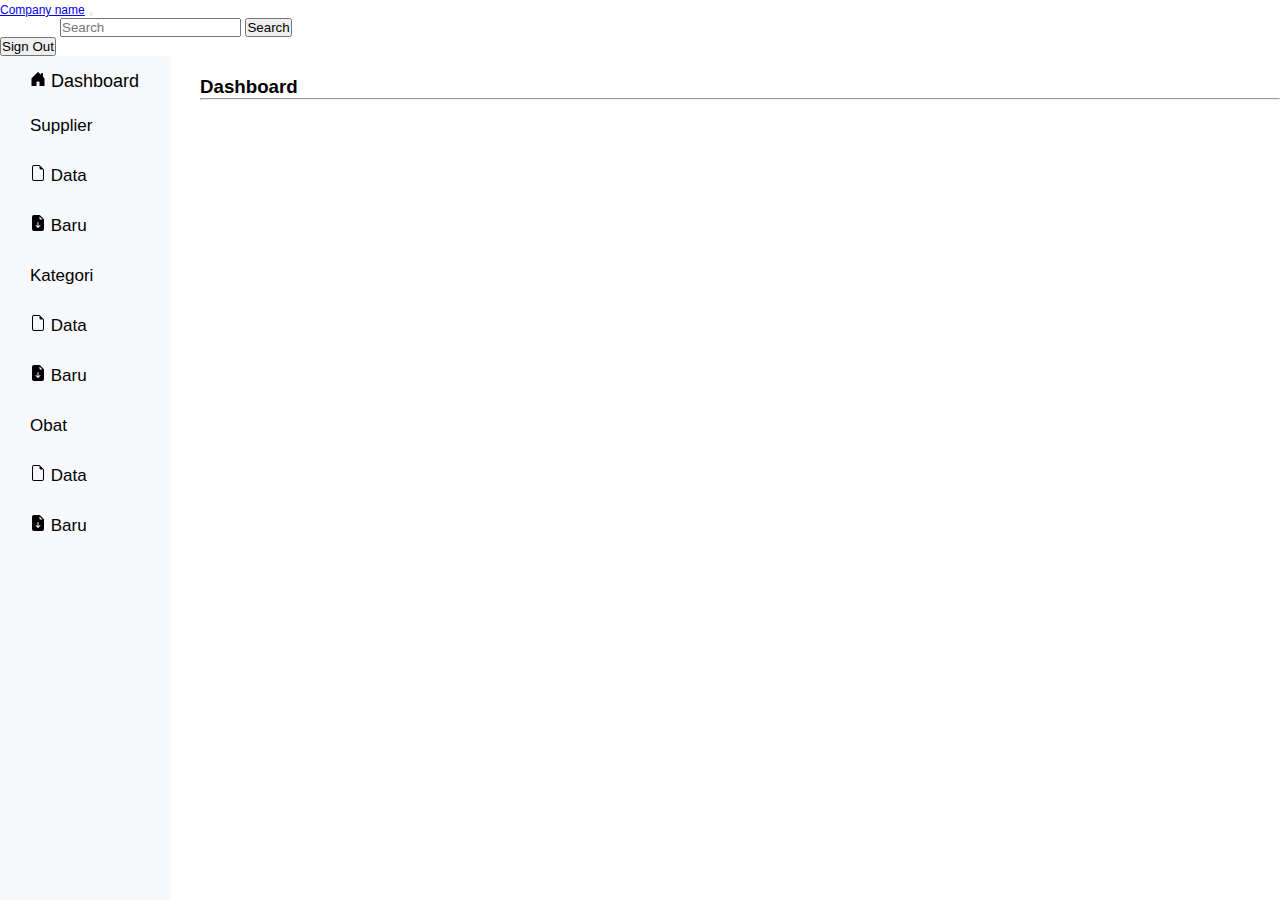
==== index.html @ e275855b "Revisi 12.Master Dashboard" ====
<!doctype html>
<html lang="en">
  <head>
    <!-- Required meta tags -->
    <meta charset="utf-8">
    <meta name="viewport" content="width=device-width, initial-scale=1, shrink-to-fit=no">

    <!-- Bootstrap CSS -->
    <link rel="stylesheet" href="assets/lib/bootstrap-4.6.2-dist/css/bootstrap.min.css">

    <!--css-->
    <link rel="stylesheet" href="assets/css/style.css">


    <title>Master dashboard</title>
  </head>
  <body>
    <!--navbar-->
    <nav class="navbar navbar-expand-lg navbar-dark bg-dark">
        <a class="navbar-brand" href="#">Company name</a>
        <button class="navbar-toggler" type="button" data-toggle="collapse" data-target="#navbarSupportedContent" aria-controls="navbarSupportedContent" aria-expanded="false" aria-label="Toggle navigation">
          <span class="navbar-toggler-icon"></span>
        </button>
      
        <div class="collapse navbar-collapse" id="navbarSupportedContent">
          
          <form class="form-inline my-2 my-lg-0">
            <input class="form-control mr-sm-2" type="search" placeholder="Search" aria-label="Search">
            <button class="btn btn-outline-success my-2 my-sm-0" type="submit">Search</button>
          </form>
          <button type="button" class="btn btn-secondary ml-auto">Sign Out</button>
        </div>
      </nav>
    <!--end navbar-->

      <!--sidebar-->
      <nav class="sidebar">
        <ul class="nav nav-pills nav-fill">
          <li class="nav-item"><a class="nav-link active" href="#">
            <svg xmlns="http://www.w3.org/2000/svg" width="16" height="16" fill="currentColor" class="bi bi-house-door-fill" viewBox="0 0 16 16">
              <path d="M6.5 14.5v-3.505c0-.245.25-.495.5-.495h2c.25 0 .5.25.5.5v3.5a.5.5 0 0 0 .5.5h4a.5.5 0 0 0 .5-.5v-7a.5.5 0 0 0-.146-.354L13 5.793V2.5a.5.5 0 0 0-.5-.5h-1a.5.5 0 0 0-.5.5v1.293L8.354 1.146a.5.5 0 0 0-.708 0l-6 6A.5.5 0 0 0 1.5 7.5v7a.5.5 0 0 0 .5.5h4a.5.5 0 0 0 .5-.5"/>
            </svg>  Dashboard</a>
          </li>
          <li>
            <ul>
              <li><a>Supplier</a></li>
              <li><a href="#"><svg xmlns="http://www.w3.org/2000/svg" width="16" height="16" fill="currentColor" class="bi bi-file-earmark" viewBox="0 0 16 16">
                <path d="M14 4.5V14a2 2 0 0 1-2 2H4a2 2 0 0 1-2-2V2a2 2 0 0 1 2-2h5.5zm-3 0A1.5 1.5 0 0 1 9.5 3V1H4a1 1 0 0 0-1 1v12a1 1 0 0 0 1 1h8a1 1 0 0 0 1-1V4.5z"/>
              </svg>  Data</a></li>
              <li><a href="#"><svg xmlns="http://www.w3.org/2000/svg" width="16" height="16" fill="currentColor" class="bi bi-file-earmark-arrow-down-fill" viewBox="0 0 16 16">
                <path d="M9.293 0H4a2 2 0 0 0-2 2v12a2 2 0 0 0 2 2h8a2 2 0 0 0 2-2V4.707A1 1 0 0 0 13.707 4L10 .293A1 1 0 0 0 9.293 0M9.5 3.5v-2l3 3h-2a1 1 0 0 1-1-1m-1 4v3.793l1.146-1.147a.5.5 0 0 1 .708.708l-2 2a.5.5 0 0 1-.708 0l-2-2a.5.5 0 0 1 .708-.708L7.5 11.293V7.5a.5.5 0 0 1 1 0"/>
              </svg>  Baru</a></li>
            </ul>
          </li>
          <li>
            <ul>
              <li><a>Kategori</a></li>
              <li><a href="#"><svg xmlns="http://www.w3.org/2000/svg" width="16" height="16" fill="currentColor" class="bi bi-file-earmark" viewBox="0 0 16 16">
                <path d="M14 4.5V14a2 2 0 0 1-2 2H4a2 2 0 0 1-2-2V2a2 2 0 0 1 2-2h5.5zm-3 0A1.5 1.5 0 0 1 9.5 3V1H4a1 1 0 0 0-1 1v12a1 1 0 0 0 1 1h8a1 1 0 0 0 1-1V4.5z"/>
              </svg>  Data</a></li>
              <li><a href="#"><svg xmlns="http://www.w3.org/2000/svg" width="16" height="16" fill="currentColor" class="bi bi-file-earmark-arrow-down-fill" viewBox="0 0 16 16">
                <path d="M9.293 0H4a2 2 0 0 0-2 2v12a2 2 0 0 0 2 2h8a2 2 0 0 0 2-2V4.707A1 1 0 0 0 13.707 4L10 .293A1 1 0 0 0 9.293 0M9.5 3.5v-2l3 3h-2a1 1 0 0 1-1-1m-1 4v3.793l1.146-1.147a.5.5 0 0 1 .708.708l-2 2a.5.5 0 0 1-.708 0l-2-2a.5.5 0 0 1 .708-.708L7.5 11.293V7.5a.5.5 0 0 1 1 0"/>
              </svg>  Baru</a></li>
            </ul>
          </li>
          <li>
            <ul>
              <li><a>Obat</a></li>
              <li><a href="#"><svg xmlns="http://www.w3.org/2000/svg" width="16" height="16" fill="currentColor" class="bi bi-file-earmark" viewBox="0 0 16 16">
                <path d="M14 4.5V14a2 2 0 0 1-2 2H4a2 2 0 0 1-2-2V2a2 2 0 0 1 2-2h5.5zm-3 0A1.5 1.5 0 0 1 9.5 3V1H4a1 1 0 0 0-1 1v12a1 1 0 0 0 1 1h8a1 1 0 0 0 1-1V4.5z"/>
              </svg>  Data</a></li>
              <li><a href="#"><svg xmlns="http://www.w3.org/2000/svg" width="16" height="16" fill="currentColor" class="bi bi-file-earmark-arrow-down-fill" viewBox="0 0 16 16">
                <path d="M9.293 0H4a2 2 0 0 0-2 2v12a2 2 0 0 0 2 2h8a2 2 0 0 0 2-2V4.707A1 1 0 0 0 13.707 4L10 .293A1 1 0 0 0 9.293 0M9.5 3.5v-2l3 3h-2a1 1 0 0 1-1-1m-1 4v3.793l1.146-1.147a.5.5 0 0 1 .708.708l-2 2a.5.5 0 0 1-.708 0l-2-2a.5.5 0 0 1 .708-.708L7.5 11.293V7.5a.5.5 0 0 1 1 0"/>
              </svg>  Baru</a></li>
            </ul>
          </li>
        </ul>
      </nav>
      
      <!-- End of Sidebar -->
      <!--dashboard--> 
      <div class="col-md-10 dash">
        <h3></i>Dashboard</h3><hr>
      </div>   
       <!--end dashboard-->  
    <!-- Optional JavaScript -->
    <script type="text/JavaScript" src="assets/lib/bootstrap-4.6.2-dist/js/bootstrap.min.js"></script>
  </body>
</html>
---- assets/css/style.css ----
*{
    margin: 0;
    padding: 0;
    user-select: none;
    box-sizing: border-box;
    font-family: 'Poppins', sans-serif;
}
.sidebar{
    position: fixed;
    width: 170px;
    left: 0;
    height: 100%;
    background: #f8f9fc;
    
}
nav ul li{
    line-height: 30px;
}
.navbar-brand{
    font-size: 12px;
}
.my-lg-0{
    padding-left: 60px;
}
nav ul li a{
    color: black;
   text-decoration: none;
   font-size: 18px;
   padding-left: 30px;
   font-weight: 500;
   display: block;
   width: 100%;
   margin-top: 10px;
}
nav ul ul{
    position: static;
}
nav ul ul li{
    line-height: 40px;
    border-bottom: none;
}
nav ul ul li a{
    font-size: 17px;

}

.dash{
    margin-left: 200px;
    margin-top: 20px;
}
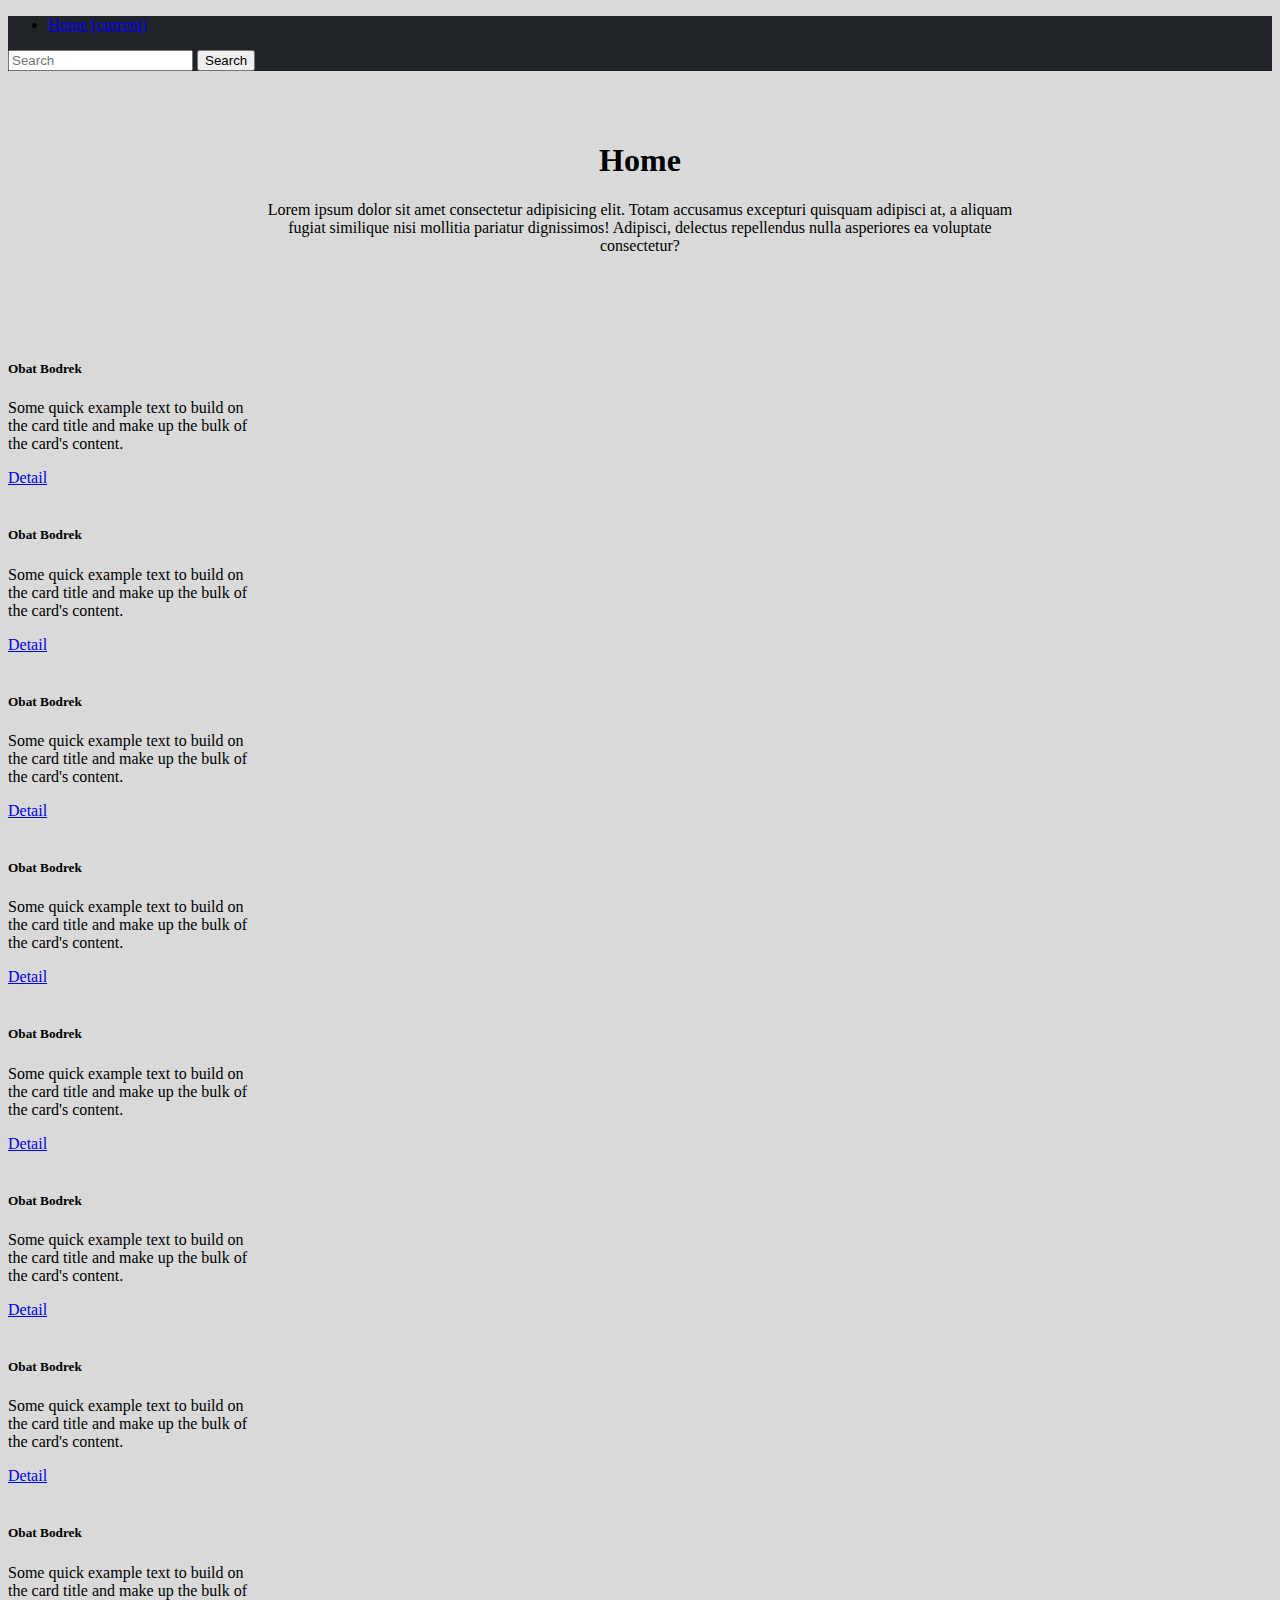
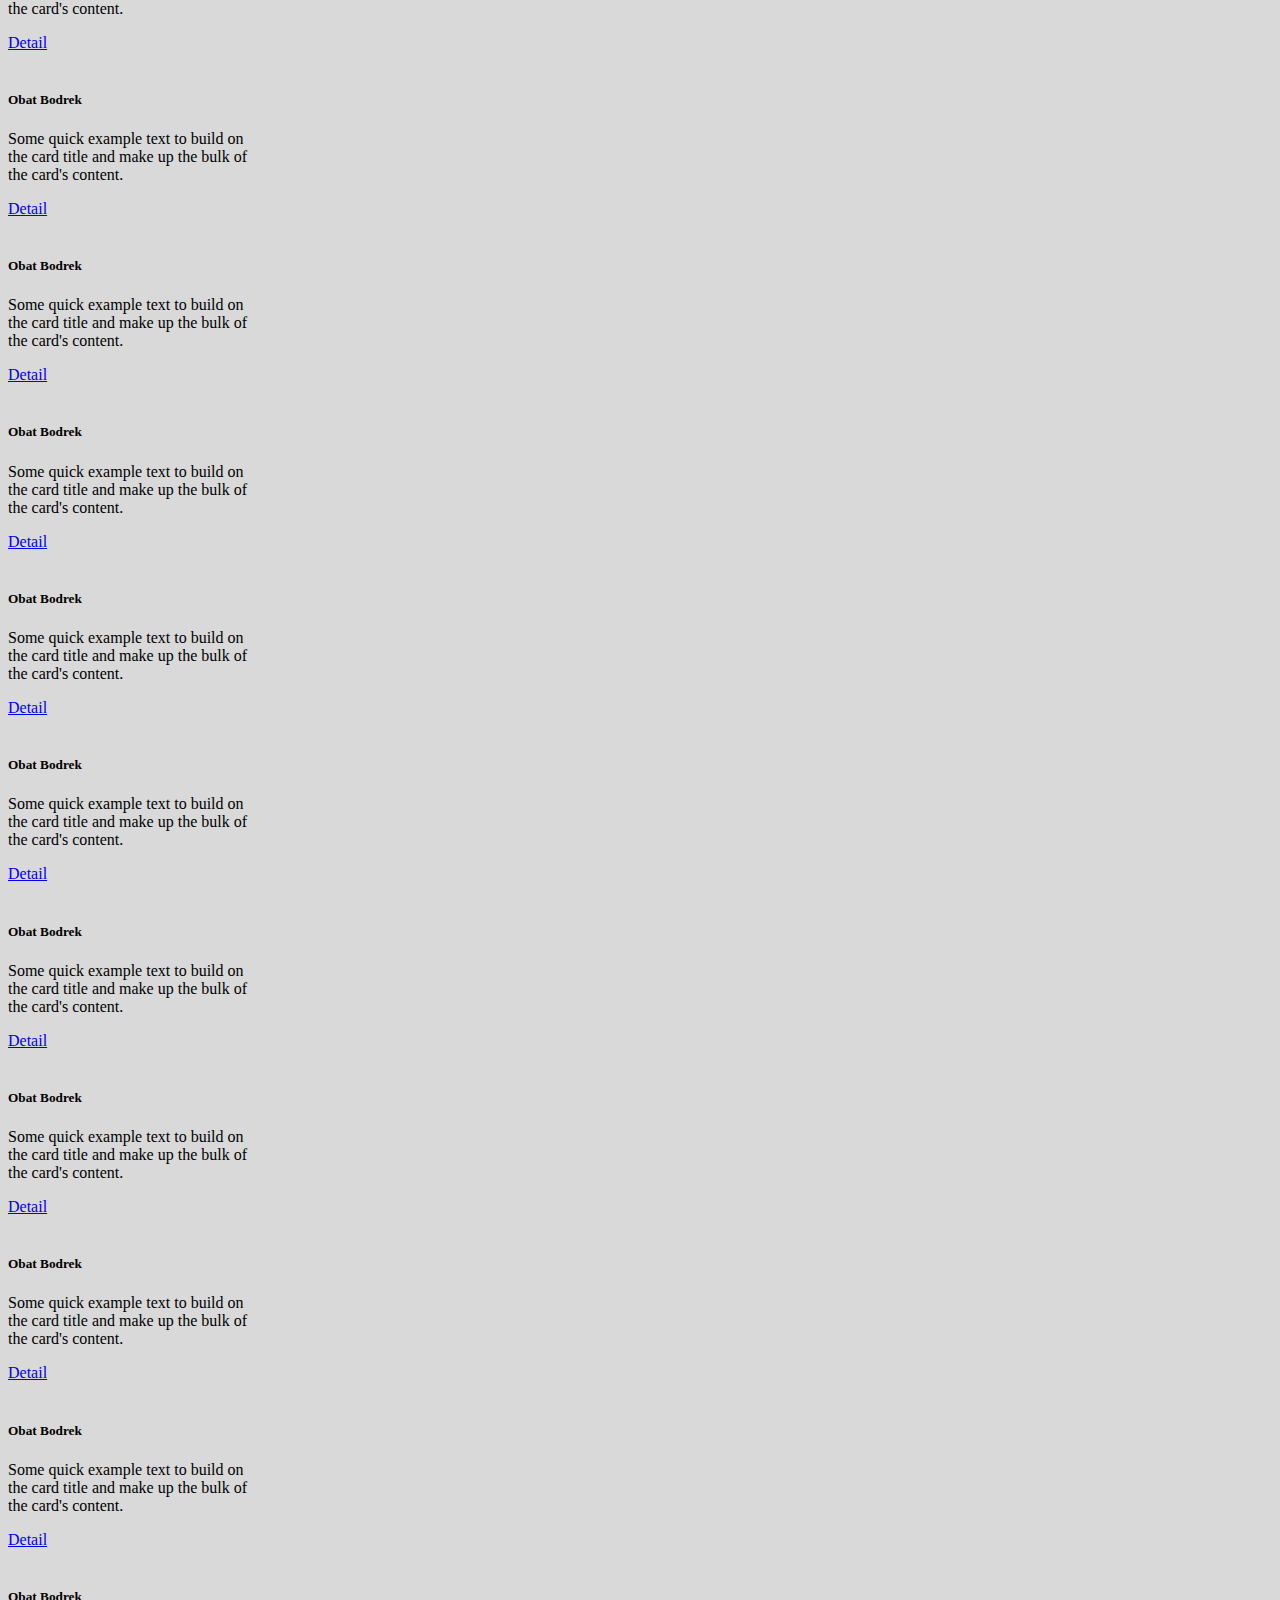
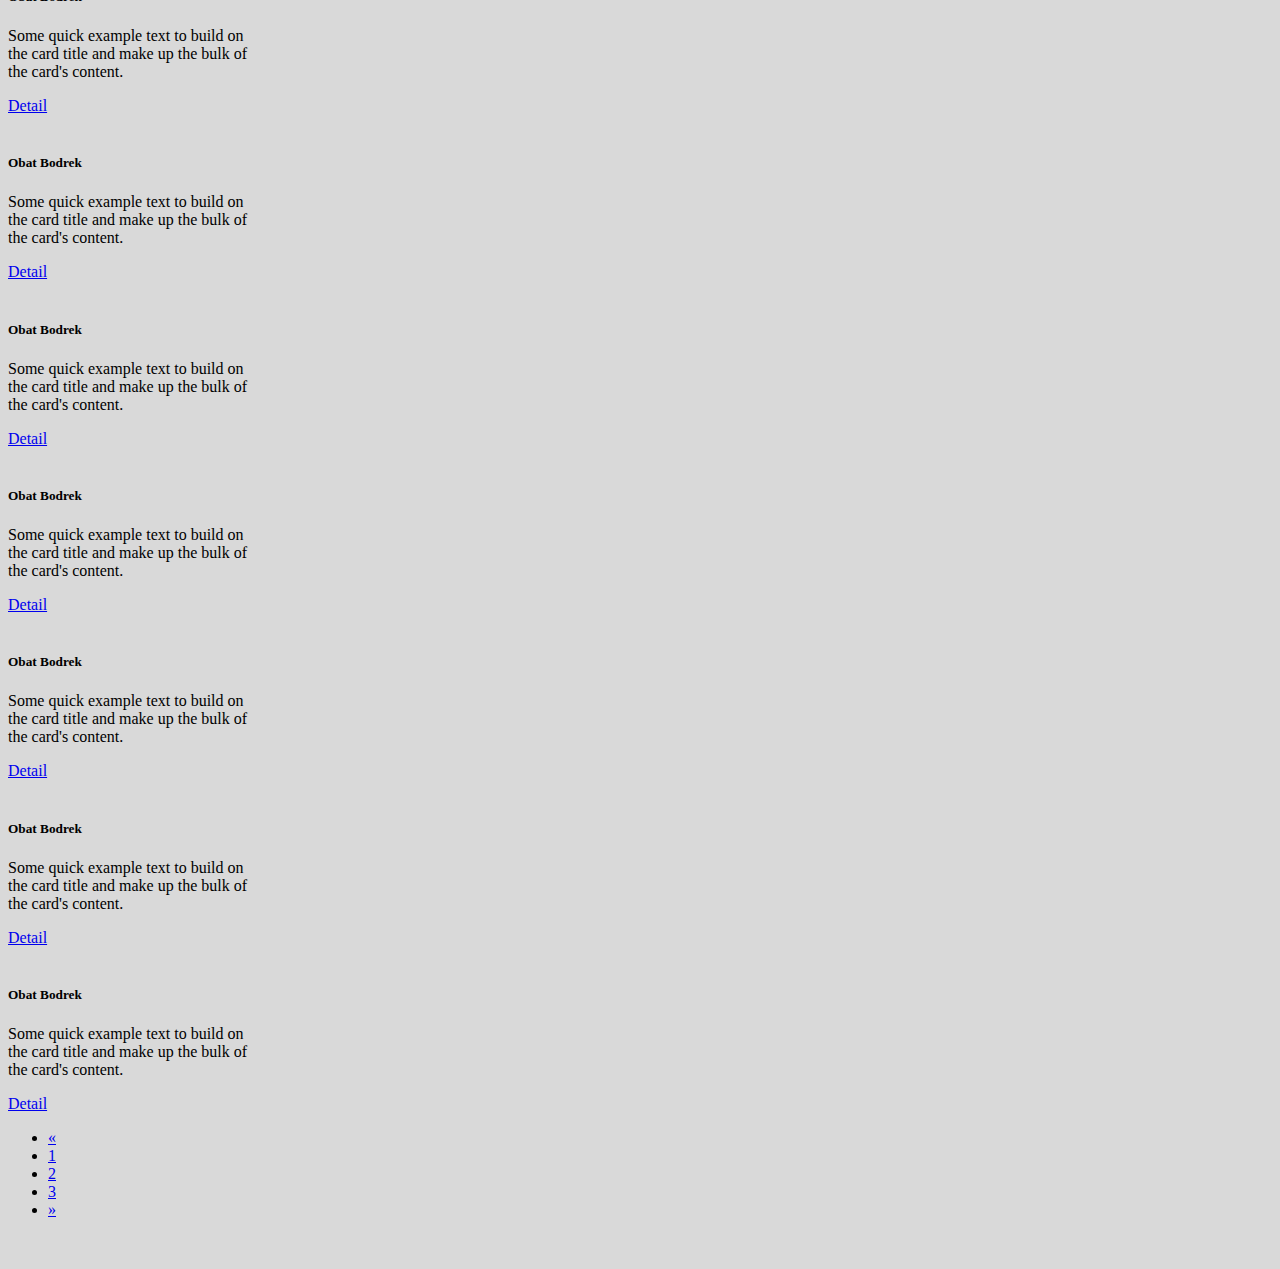
==== commit 07d440a0: "ganti file lokal bs" ====
--- a/index.html
+++ b/index.html
@@ -1,89 +1,310 @@
-<!doctype html>
+<!DOCTYPE html>
 <html lang="en">
-  <head>
-    <!-- Required meta tags -->
-    <meta charset="utf-8">
-    <meta name="viewport" content="width=device-width, initial-scale=1, shrink-to-fit=no">
-
-    <!-- Bootstrap CSS -->
-    <link rel="stylesheet" href="assets/lib/bootstrap-4.6.2-dist/css/bootstrap.min.css">
-
-    <!--css-->
-    <link rel="stylesheet" href="assets/css/style.css">
-
-
-    <title>Master dashboard</title>
-  </head>
-  <body>
-    <!--navbar-->
-    <nav class="navbar navbar-expand-lg navbar-dark bg-dark">
-        <a class="navbar-brand" href="#">Company name</a>
-        <button class="navbar-toggler" type="button" data-toggle="collapse" data-target="#navbarSupportedContent" aria-controls="navbarSupportedContent" aria-expanded="false" aria-label="Toggle navigation">
-          <span class="navbar-toggler-icon"></span>
-        </button>
-      
-        <div class="collapse navbar-collapse" id="navbarSupportedContent">
-          
-          <form class="form-inline my-2 my-lg-0">
-            <input class="form-control mr-sm-2" type="search" placeholder="Search" aria-label="Search">
-            <button class="btn btn-outline-success my-2 my-sm-0" type="submit">Search</button>
-          </form>
-          <button type="button" class="btn btn-secondary ml-auto">Sign Out</button>
-        </div>
-      </nav>
-    <!--end navbar-->
-
-      <!--sidebar-->
-      <nav class="sidebar">
-        <ul class="nav nav-pills nav-fill">
-          <li class="nav-item"><a class="nav-link active" href="#">
-            <svg xmlns="http://www.w3.org/2000/svg" width="16" height="16" fill="currentColor" class="bi bi-house-door-fill" viewBox="0 0 16 16">
-              <path d="M6.5 14.5v-3.505c0-.245.25-.495.5-.495h2c.25 0 .5.25.5.5v3.5a.5.5 0 0 0 .5.5h4a.5.5 0 0 0 .5-.5v-7a.5.5 0 0 0-.146-.354L13 5.793V2.5a.5.5 0 0 0-.5-.5h-1a.5.5 0 0 0-.5.5v1.293L8.354 1.146a.5.5 0 0 0-.708 0l-6 6A.5.5 0 0 0 1.5 7.5v7a.5.5 0 0 0 .5.5h4a.5.5 0 0 0 .5-.5"/>
-            </svg>  Dashboard</a>
-          </li>
-          <li>
-            <ul>
-              <li><a>Supplier</a></li>
-              <li><a href="#"><svg xmlns="http://www.w3.org/2000/svg" width="16" height="16" fill="currentColor" class="bi bi-file-earmark" viewBox="0 0 16 16">
-                <path d="M14 4.5V14a2 2 0 0 1-2 2H4a2 2 0 0 1-2-2V2a2 2 0 0 1 2-2h5.5zm-3 0A1.5 1.5 0 0 1 9.5 3V1H4a1 1 0 0 0-1 1v12a1 1 0 0 0 1 1h8a1 1 0 0 0 1-1V4.5z"/>
-              </svg>  Data</a></li>
-              <li><a href="#"><svg xmlns="http://www.w3.org/2000/svg" width="16" height="16" fill="currentColor" class="bi bi-file-earmark-arrow-down-fill" viewBox="0 0 16 16">
-                <path d="M9.293 0H4a2 2 0 0 0-2 2v12a2 2 0 0 0 2 2h8a2 2 0 0 0 2-2V4.707A1 1 0 0 0 13.707 4L10 .293A1 1 0 0 0 9.293 0M9.5 3.5v-2l3 3h-2a1 1 0 0 1-1-1m-1 4v3.793l1.146-1.147a.5.5 0 0 1 .708.708l-2 2a.5.5 0 0 1-.708 0l-2-2a.5.5 0 0 1 .708-.708L7.5 11.293V7.5a.5.5 0 0 1 1 0"/>
-              </svg>  Baru</a></li>
-            </ul>
-          </li>
-          <li>
-            <ul>
-              <li><a>Kategori</a></li>
-              <li><a href="#"><svg xmlns="http://www.w3.org/2000/svg" width="16" height="16" fill="currentColor" class="bi bi-file-earmark" viewBox="0 0 16 16">
-                <path d="M14 4.5V14a2 2 0 0 1-2 2H4a2 2 0 0 1-2-2V2a2 2 0 0 1 2-2h5.5zm-3 0A1.5 1.5 0 0 1 9.5 3V1H4a1 1 0 0 0-1 1v12a1 1 0 0 0 1 1h8a1 1 0 0 0 1-1V4.5z"/>
-              </svg>  Data</a></li>
-              <li><a href="#"><svg xmlns="http://www.w3.org/2000/svg" width="16" height="16" fill="currentColor" class="bi bi-file-earmark-arrow-down-fill" viewBox="0 0 16 16">
-                <path d="M9.293 0H4a2 2 0 0 0-2 2v12a2 2 0 0 0 2 2h8a2 2 0 0 0 2-2V4.707A1 1 0 0 0 13.707 4L10 .293A1 1 0 0 0 9.293 0M9.5 3.5v-2l3 3h-2a1 1 0 0 1-1-1m-1 4v3.793l1.146-1.147a.5.5 0 0 1 .708.708l-2 2a.5.5 0 0 1-.708 0l-2-2a.5.5 0 0 1 .708-.708L7.5 11.293V7.5a.5.5 0 0 1 1 0"/>
-              </svg>  Baru</a></li>
-            </ul>
-          </li>
-          <li>
-            <ul>
-              <li><a>Obat</a></li>
-              <li><a href="#"><svg xmlns="http://www.w3.org/2000/svg" width="16" height="16" fill="currentColor" class="bi bi-file-earmark" viewBox="0 0 16 16">
-                <path d="M14 4.5V14a2 2 0 0 1-2 2H4a2 2 0 0 1-2-2V2a2 2 0 0 1 2-2h5.5zm-3 0A1.5 1.5 0 0 1 9.5 3V1H4a1 1 0 0 0-1 1v12a1 1 0 0 0 1 1h8a1 1 0 0 0 1-1V4.5z"/>
-              </svg>  Data</a></li>
-              <li><a href="#"><svg xmlns="http://www.w3.org/2000/svg" width="16" height="16" fill="currentColor" class="bi bi-file-earmark-arrow-down-fill" viewBox="0 0 16 16">
-                <path d="M9.293 0H4a2 2 0 0 0-2 2v12a2 2 0 0 0 2 2h8a2 2 0 0 0 2-2V4.707A1 1 0 0 0 13.707 4L10 .293A1 1 0 0 0 9.293 0M9.5 3.5v-2l3 3h-2a1 1 0 0 1-1-1m-1 4v3.793l1.146-1.147a.5.5 0 0 1 .708.708l-2 2a.5.5 0 0 1-.708 0l-2-2a.5.5 0 0 1 .708-.708L7.5 11.293V7.5a.5.5 0 0 1 1 0"/>
-              </svg>  Baru</a></li>
-            </ul>
-          </li>
-        </ul>
-      </nav>
-      
-      <!-- End of Sidebar -->
-      <!--dashboard--> 
-      <div class="col-md-10 dash">
-        <h3></i>Dashboard</h3><hr>
-      </div>   
-       <!--end dashboard-->  
-    <!-- Optional JavaScript -->
-    <script type="text/JavaScript" src="assets/lib/bootstrap-4.6.2-dist/js/bootstrap.min.js"></script>
-  </body>
-</html>+    <head>
+        <meta charset="utf-8" />
+        <meta name="viewport" content="width=device-width, initial-scale=1, shrink-to-fit=no" />
+
+        <!-- bootstrap -->
+        <link rel="stylesheet" href="assets/lib/bootstrap-4.6.2-dist/css/bootstrap.min.css" />
+
+        <!-- css external -->
+        <link rel="stylesheet" href="assets/css/index.css" />
+        <title>Apotek | Home</title>
+    </head>
+
+    <body>
+        <header>
+            <nav class="navbar navbar-expand-lg navbar-dark">
+                <div class="collapse navbar-collapse" id="navbarSupportedContent">
+                    <div class="container">
+                        <ul class="navbar-nav mr-auto">
+                            <li class="nav-item active">
+                                <a class="nav-link text-white-50" href="#">Home <span class="sr-only">(current)</span></a>
+                            </li>
+                        </ul>
+                        <form class="form-inline my-2 my-lg-0">
+                            <input class="form-control mr-sm-2" type="search" placeholder="Search" aria-label="Search" />
+                            <button class="btn btn-outline-secondary my-2 my-sm-0" type="submit">Search</button>
+                        </form>
+                    </div>
+                </div>
+            </nav>
+        </header>
+
+        <main>
+            <div class="container">
+                <div class="page">
+                    <div class="row">
+                        <div class="col">
+                            <h1>Home</h1>
+                            <p>Lorem ipsum dolor sit amet consectetur adipisicing elit. Totam accusamus excepturi quisquam adipisci at, a aliquam fugiat similique nisi mollitia pariatur dignissimos! Adipisci, delectus repellendus nulla asperiores ea voluptate consectetur?</p>
+                        </div>
+                    </div>
+                </div>
+
+                <div class="product">
+                    <div class="row row-cols-4">
+                        <div class="col mb-3">
+                            <div class="card" style="width: 16rem">
+                                <img src="assets/img/2.jpg" class="card-img-top" alt="" />
+                                <div class="card-body">
+                                    <h5 class="card-title"><strong>Obat Bodrek</strong></h5>
+                                    <p class="card-text">Some quick example text to build on the card title and make up the bulk of the card's content.</p>
+                                    <a href="#" class="btn btn-sm btn-dark">Detail</a>
+                                </div>
+                            </div>
+                        </div>
+                        <div class="col mb-3">
+                            <div class="card" style="width: 16rem">
+                                <img src="assets/img/2.jpg" class="card-img-top" alt="" />
+                                <div class="card-body">
+                                    <h5 class="card-title"><strong>Obat Bodrek</strong></h5>
+                                    <p class="card-text">Some quick example text to build on the card title and make up the bulk of the card's content.</p>
+                                    <a href="#" class="btn btn-sm btn-dark">Detail</a>
+                                </div>
+                            </div>
+                        </div>
+                        <div class="col mb-3">
+                            <div class="card" style="width: 16rem">
+                                <img src="assets/img/2.jpg" class="card-img-top" alt="" />
+                                <div class="card-body">
+                                    <h5 class="card-title"><strong>Obat Bodrek</strong></h5>
+                                    <p class="card-text">Some quick example text to build on the card title and make up the bulk of the card's content.</p>
+                                    <a href="#" class="btn btn-sm btn-dark">Detail</a>
+                                </div>
+                            </div>
+                        </div>
+                        <div class="col mb-3">
+                            <div class="card" style="width: 16rem">
+                                <img src="assets/img/2.jpg" class="card-img-top" alt="" />
+                                <div class="card-body">
+                                    <h5 class="card-title"><strong>Obat Bodrek</strong></h5>
+                                    <p class="card-text">Some quick example text to build on the card title and make up the bulk of the card's content.</p>
+                                    <a href="#" class="btn btn-sm btn-dark">Detail</a>
+                                </div>
+                            </div>
+                        </div>
+                        <div class="col mb-3">
+                            <div class="card" style="width: 16rem">
+                                <img src="assets/img/2.jpg" class="card-img-top" alt="" />
+                                <div class="card-body">
+                                    <h5 class="card-title"><strong>Obat Bodrek</strong></h5>
+                                    <p class="card-text">Some quick example text to build on the card title and make up the bulk of the card's content.</p>
+                                    <a href="#" class="btn btn-sm btn-dark">Detail</a>
+                                </div>
+                            </div>
+                        </div>
+                        <div class="col mb-3">
+                            <div class="card" style="width: 16rem">
+                                <img src="assets/img/2.jpg" class="card-img-top" alt="" />
+                                <div class="card-body">
+                                    <h5 class="card-title"><strong>Obat Bodrek</strong></h5>
+                                    <p class="card-text">Some quick example text to build on the card title and make up the bulk of the card's content.</p>
+                                    <a href="#" class="btn btn-sm btn-dark">Detail</a>
+                                </div>
+                            </div>
+                        </div>
+                        <div class="col mb-3">
+                            <div class="card" style="width: 16rem">
+                                <img src="assets/img/2.jpg" class="card-img-top" alt="" />
+                                <div class="card-body">
+                                    <h5 class="card-title"><strong>Obat Bodrek</strong></h5>
+                                    <p class="card-text">Some quick example text to build on the card title and make up the bulk of the card's content.</p>
+                                    <a href="#" class="btn btn-sm btn-dark">Detail</a>
+                                </div>
+                            </div>
+                        </div>
+                        <div class="col mb-3">
+                            <div class="card" style="width: 16rem">
+                                <img src="assets/img/2.jpg" class="card-img-top" alt="" />
+                                <div class="card-body">
+                                    <h5 class="card-title"><strong>Obat Bodrek</strong></h5>
+                                    <p class="card-text">Some quick example text to build on the card title and make up the bulk of the card's content.</p>
+                                    <a href="#" class="btn btn-sm btn-dark">Detail</a>
+                                </div>
+                            </div>
+                        </div>
+                        <div class="col mb-3">
+                            <div class="card" style="width: 16rem">
+                                <img src="assets/img/2.jpg" class="card-img-top" alt="" />
+                                <div class="card-body">
+                                    <h5 class="card-title"><strong>Obat Bodrek</strong></h5>
+                                    <p class="card-text">Some quick example text to build on the card title and make up the bulk of the card's content.</p>
+                                    <a href="#" class="btn btn-sm btn-dark">Detail</a>
+                                </div>
+                            </div>
+                        </div>
+                        <div class="col mb-3">
+                            <div class="card" style="width: 16rem">
+                                <img src="assets/img/2.jpg" class="card-img-top" alt="" />
+                                <div class="card-body">
+                                    <h5 class="card-title"><strong>Obat Bodrek</strong></h5>
+                                    <p class="card-text">Some quick example text to build on the card title and make up the bulk of the card's content.</p>
+                                    <a href="#" class="btn btn-sm btn-dark">Detail</a>
+                                </div>
+                            </div>
+                        </div>
+                        <div class="col mb-3">
+                            <div class="card" style="width: 16rem">
+                                <img src="assets/img/2.jpg" class="card-img-top" alt="" />
+                                <div class="card-body">
+                                    <h5 class="card-title"><strong>Obat Bodrek</strong></h5>
+                                    <p class="card-text">Some quick example text to build on the card title and make up the bulk of the card's content.</p>
+                                    <a href="#" class="btn btn-sm btn-dark">Detail</a>
+                                </div>
+                            </div>
+                        </div>
+                        <div class="col mb-3">
+                            <div class="card" style="width: 16rem">
+                                <img src="assets/img/2.jpg" class="card-img-top" alt="" />
+                                <div class="card-body">
+                                    <h5 class="card-title"><strong>Obat Bodrek</strong></h5>
+                                    <p class="card-text">Some quick example text to build on the card title and make up the bulk of the card's content.</p>
+                                    <a href="#" class="btn btn-sm btn-dark">Detail</a>
+                                </div>
+                            </div>
+                        </div>
+                        <div class="col mb-3">
+                            <div class="card" style="width: 16rem">
+                                <img src="assets/img/2.jpg" class="card-img-top" alt="" />
+                                <div class="card-body">
+                                    <h5 class="card-title"><strong>Obat Bodrek</strong></h5>
+                                    <p class="card-text">Some quick example text to build on the card title and make up the bulk of the card's content.</p>
+                                    <a href="#" class="btn btn-sm btn-dark">Detail</a>
+                                </div>
+                            </div>
+                        </div>
+                        <div class="col mb-3">
+                            <div class="card" style="width: 16rem">
+                                <img src="assets/img/2.jpg" class="card-img-top" alt="" />
+                                <div class="card-body">
+                                    <h5 class="card-title"><strong>Obat Bodrek</strong></h5>
+                                    <p class="card-text">Some quick example text to build on the card title and make up the bulk of the card's content.</p>
+                                    <a href="#" class="btn btn-sm btn-dark">Detail</a>
+                                </div>
+                            </div>
+                        </div>
+                        <div class="col mb-3">
+                            <div class="card" style="width: 16rem">
+                                <img src="assets/img/2.jpg" class="card-img-top" alt="" />
+                                <div class="card-body">
+                                    <h5 class="card-title"><strong>Obat Bodrek</strong></h5>
+                                    <p class="card-text">Some quick example text to build on the card title and make up the bulk of the card's content.</p>
+                                    <a href="#" class="btn btn-sm btn-dark">Detail</a>
+                                </div>
+                            </div>
+                        </div>
+                        <div class="col mb-3">
+                            <div class="card" style="width: 16rem">
+                                <img src="assets/img/2.jpg" class="card-img-top" alt="" />
+                                <div class="card-body">
+                                    <h5 class="card-title"><strong>Obat Bodrek</strong></h5>
+                                    <p class="card-text">Some quick example text to build on the card title and make up the bulk of the card's content.</p>
+                                    <a href="#" class="btn btn-sm btn-dark">Detail</a>
+                                </div>
+                            </div>
+                        </div>
+                        <div class="col mb-3">
+                            <div class="card" style="width: 16rem">
+                                <img src="assets/img/2.jpg" class="card-img-top" alt="" />
+                                <div class="card-body">
+                                    <h5 class="card-title"><strong>Obat Bodrek</strong></h5>
+                                    <p class="card-text">Some quick example text to build on the card title and make up the bulk of the card's content.</p>
+                                    <a href="#" class="btn btn-sm btn-dark">Detail</a>
+                                </div>
+                            </div>
+                        </div>
+                        <div class="col mb-3">
+                            <div class="card" style="width: 16rem">
+                                <img src="assets/img/2.jpg" class="card-img-top" alt="" />
+                                <div class="card-body">
+                                    <h5 class="card-title"><strong>Obat Bodrek</strong></h5>
+                                    <p class="card-text">Some quick example text to build on the card title and make up the bulk of the card's content.</p>
+                                    <a href="#" class="btn btn-sm btn-dark">Detail</a>
+                                </div>
+                            </div>
+                        </div>
+                        <div class="col mb-3">
+                            <div class="card" style="width: 16rem">
+                                <img src="assets/img/2.jpg" class="card-img-top" alt="" />
+                                <div class="card-body">
+                                    <h5 class="card-title"><strong>Obat Bodrek</strong></h5>
+                                    <p class="card-text">Some quick example text to build on the card title and make up the bulk of the card's content.</p>
+                                    <a href="#" class="btn btn-sm btn-dark">Detail</a>
+                                </div>
+                            </div>
+                        </div>
+                        <div class="col mb-3">
+                            <div class="card" style="width: 16rem">
+                                <img src="assets/img/2.jpg" class="card-img-top" alt="" />
+                                <div class="card-body">
+                                    <h5 class="card-title"><strong>Obat Bodrek</strong></h5>
+                                    <p class="card-text">Some quick example text to build on the card title and make up the bulk of the card's content.</p>
+                                    <a href="#" class="btn btn-sm btn-dark">Detail</a>
+                                </div>
+                            </div>
+                        </div>
+                        <div class="col mb-3">
+                            <div class="card" style="width: 16rem">
+                                <img src="assets/img/2.jpg" class="card-img-top" alt="" />
+                                <div class="card-body">
+                                    <h5 class="card-title"><strong>Obat Bodrek</strong></h5>
+                                    <p class="card-text">Some quick example text to build on the card title and make up the bulk of the card's content.</p>
+                                    <a href="#" class="btn btn-sm btn-dark">Detail</a>
+                                </div>
+                            </div>
+                        </div>
+                        <div class="col mb-3">
+                            <div class="card" style="width: 16rem">
+                                <img src="assets/img/2.jpg" class="card-img-top" alt="" />
+                                <div class="card-body">
+                                    <h5 class="card-title"><strong>Obat Bodrek</strong></h5>
+                                    <p class="card-text">Some quick example text to build on the card title and make up the bulk of the card's content.</p>
+                                    <a href="#" class="btn btn-sm btn-dark">Detail</a>
+                                </div>
+                            </div>
+                        </div>
+                        <div class="col mb-3">
+                            <div class="card" style="width: 16rem">
+                                <img src="assets/img/2.jpg" class="card-img-top" alt="" />
+                                <div class="card-body">
+                                    <h5 class="card-title"><strong>Obat Bodrek</strong></h5>
+                                    <p class="card-text">Some quick example text to build on the card title and make up the bulk of the card's content.</p>
+                                    <a href="#" class="btn btn-sm btn-dark">Detail</a>
+                                </div>
+                            </div>
+                        </div>
+                        <div class="col mb-3">
+                            <div class="card" style="width: 16rem">
+                                <img src="assets/img/2.jpg" class="card-img-top" alt="" />
+                                <div class="card-body">
+                                    <h5 class="card-title"><strong>Obat Bodrek</strong></h5>
+                                    <p class="card-text">Some quick example text to build on the card title and make up the bulk of the card's content.</p>
+                                    <a href="#" class="btn btn-sm btn-dark">Detail</a>
+                                </div>
+                            </div>
+                        </div>
+                    </div>
+                </div>
+
+                <nav aria-label="Page navigation example ">
+                    <ul class="pagination justify-content-center">
+                        <li class="page-item">
+                            <a class="page-link text-dark" href="#" aria-label="Previous">
+                                <span aria-hidden="true">&laquo;</span>
+                            </a>
+                        </li>
+                        <li class="page-item"><a class="page-link text-dark" href="#">1</a></li>
+                        <li class="page-item"><a class="page-link text-dark" href="#">2</a></li>
+                        <li class="page-item"><a class="page-link text-dark" href="#">3</a></li>
+                        <li class="page-item">
+                            <a class="page-link text-dark" href="#" aria-label="Next">
+                                <span aria-hidden="true">&raquo;</span>
+                            </a>
+                        </li>
+                    </ul>
+                </nav>
+            </div>
+        </main>
+    </body>
+</html>
--- a/assets/css/index.css
+++ b/assets/css/index.css
@@ -0,0 +1,18 @@
+body {
+    background-color: #d9d9d9;
+}
+
+header nav {
+    background-color: #212529;
+}
+
+main .container .page {
+    margin: auto;
+    text-align: center;
+    width: 60%;
+    padding: 50px 0;
+}
+
+main {
+    margin-bottom: 50px;
+}
